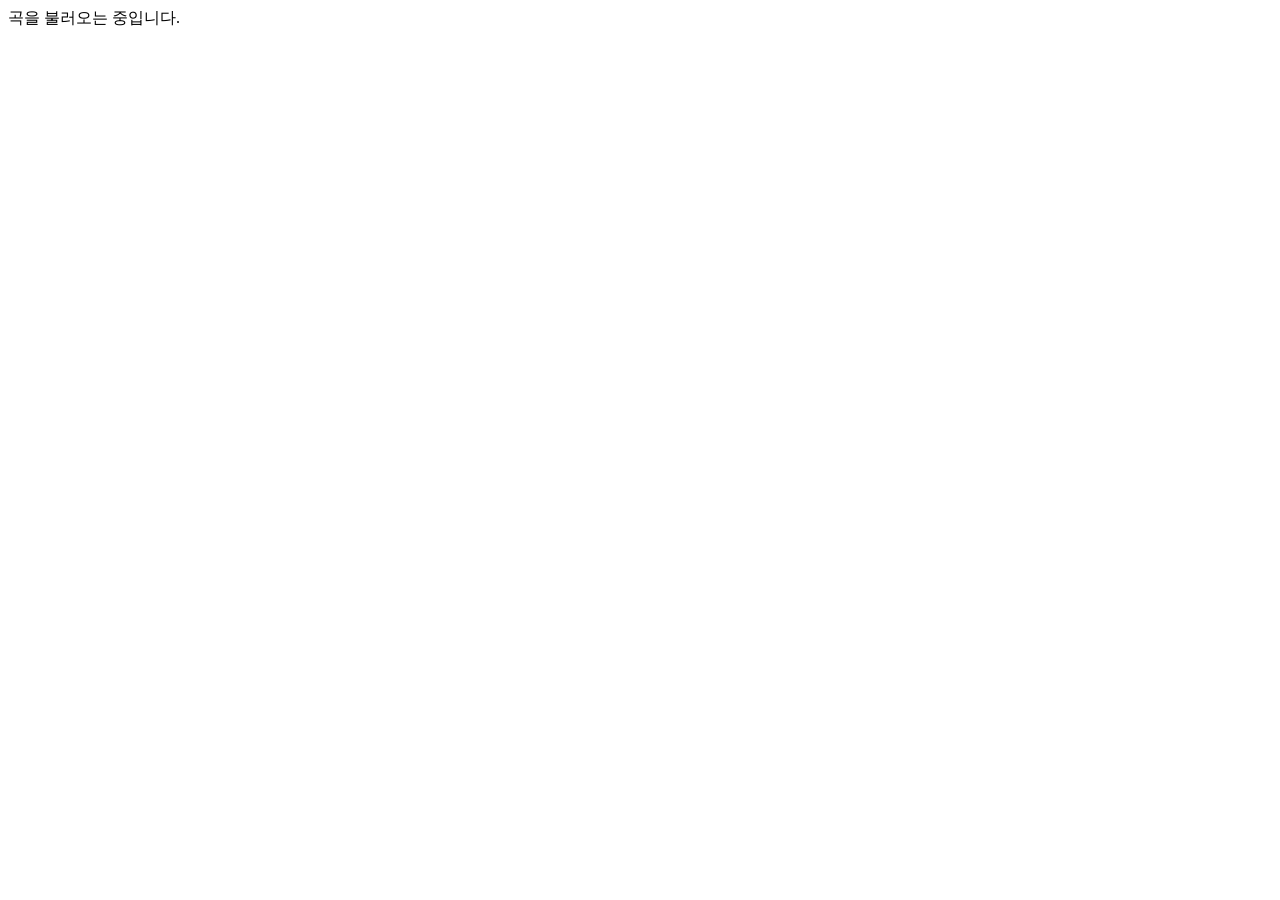
==== frontend/index.html @ 86bdcd29 "메인 디자인 개선(초안)" ====
<!doctype html><html lang="ko"><head><meta charset="utf-8"><meta name="viewport" content="width=device-width,initial-scale=1,viewport-fit=cover"><title>불법이륙</title><link rel="stylesheet" href="/common/common.css?v=4"><link rel="stylesheet" href="/common/profile.css?v=4"><link rel="stylesheet" href="/home/css/home.css?v=4"><link rel="stylesheet" href="/common/game.css?v=4"></head><body><header id="app-header" class="app-bar"></header><main class="container home"><p id="home-error" role="alert" hidden></p><div id="screen" aria-busy="true">곡을 불러오는 중입니다.</div></main><nav id="app-tabbar" class="tab-bar"></nav><script src="/common/common.js?v=4"></script><script src="/common/profile.js?v=4"></script><script src="/common/guild.js?v=4"></script><script src="/home/js/home.js?v=4"></script></body></html>
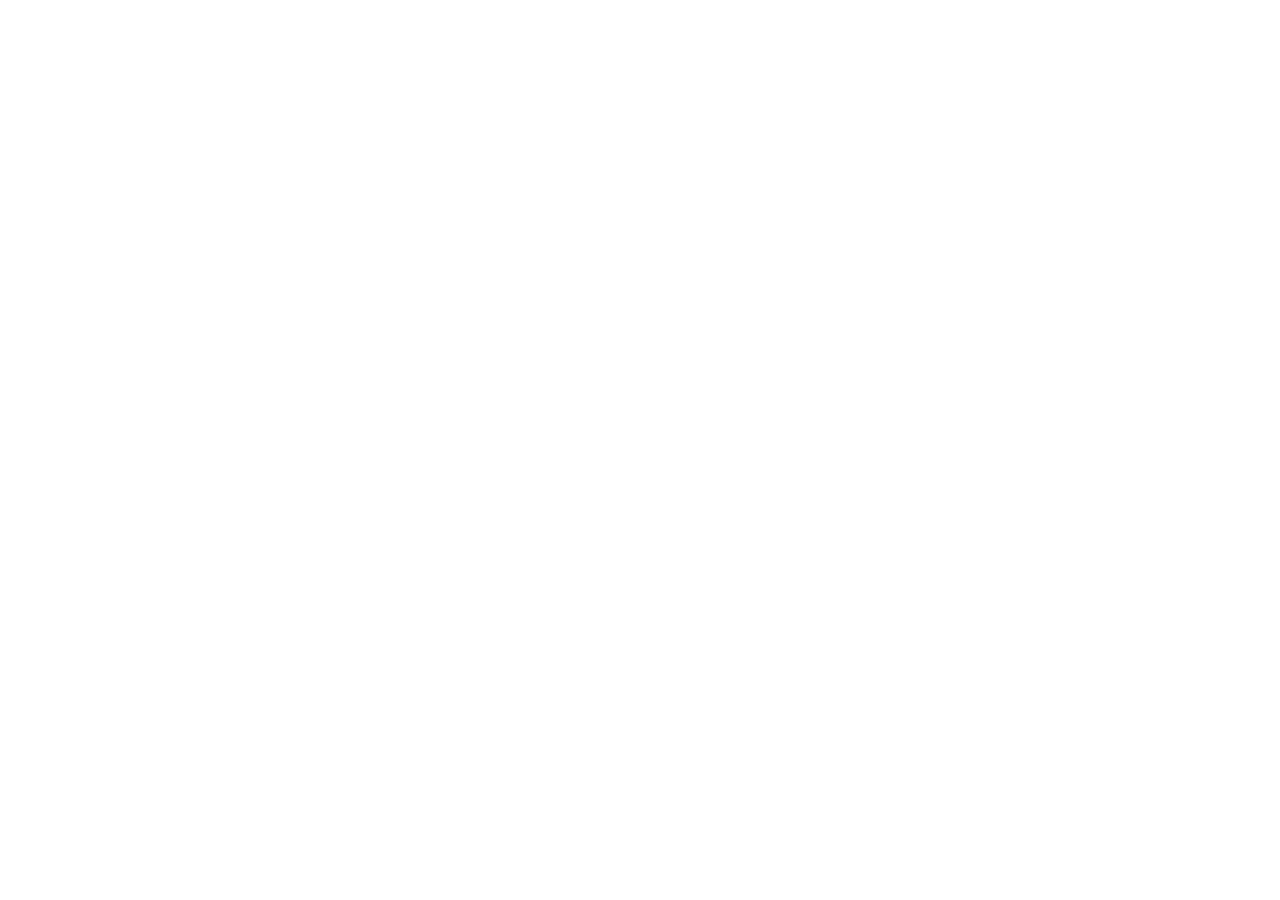
==== commit e7d58f2a: "디자인 개선(곡)" ====
--- a/frontend/index.html
+++ b/frontend/index.html
@@ -1 +1 @@
-<!doctype html><html lang="ko"><head><meta charset="utf-8"><meta name="viewport" content="width=device-width,initial-scale=1,viewport-fit=cover"><title>불법이륙</title><link rel="stylesheet" href="/common/common.css?v=4"><link rel="stylesheet" href="/common/profile.css?v=4"><link rel="stylesheet" href="/home/css/home.css?v=4"><link rel="stylesheet" href="/common/game.css?v=4"></head><body><header id="app-header" class="app-bar"></header><main class="container home"><p id="home-error" role="alert" hidden></p><div id="screen" aria-busy="true">곡을 불러오는 중입니다.</div></main><nav id="app-tabbar" class="tab-bar"></nav><script src="/common/common.js?v=4"></script><script src="/common/profile.js?v=4"></script><script src="/common/guild.js?v=4"></script><script src="/home/js/home.js?v=4"></script></body></html>+<!doctype html><html lang="ko"><head><meta charset="utf-8"><meta name="viewport" content="width=device-width,initial-scale=1,viewport-fit=cover"><title>불법이륙</title><link rel="stylesheet" href="/common/tokens.css?v=4"><link rel="stylesheet" href="/common/common.css?v=4"><link rel="stylesheet" href="/common/profile.css?v=4"><link rel="stylesheet" href="/home/css/home.css?v=4"><link rel="stylesheet" href="/common/game.css?v=4"></head><body><header id="app-header" class="app-bar"></header><main class="container home"><p id="home-error" role="alert" hidden></p><div id="screen" aria-busy="true"></div></main><nav id="app-tabbar" class="tab-bar"></nav><script src="/common/common.js?v=4"></script><script src="/common/crop.js?v=4"></script><script src="/common/profile.js?v=4"></script><script src="/common/guild.js?v=4"></script><script src="/home/js/home.js?v=4"></script></body></html>
